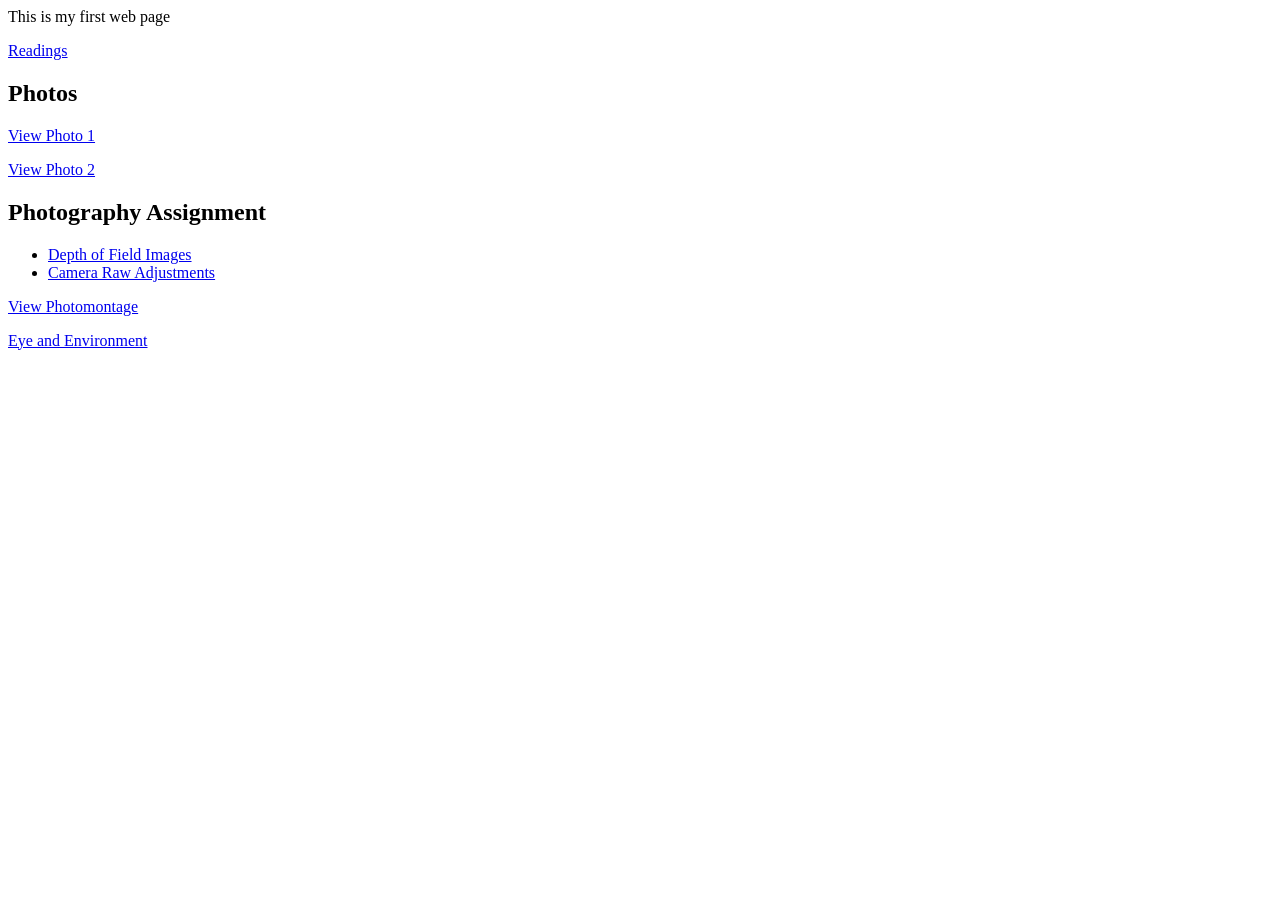
==== index.html @ a99c935f "Update index.html" ====
<!DOCTYPE html>
<html>
<body>
	This is my first web page
	
<p><a href="readings.html">Readings</a></p>

	<h2>Photos</h2>

<p><a href="photo1.html">View Photo 1</a></p>
<p><a href="photo2.html">View Photo 2</a></p>

	<h2>Photography Assignment</h2>

<ul>
  <li><a href="depth-of-field.html">Depth of Field Images</a></li>
  <li><a href="camera-raw.html">Camera Raw Adjustments</a></li>
</ul>

	<p><a href="photomontage.html">View Photomontage</a></p>
	<p><a href="eyeandenvironment.html">Eye and Environment</a></p>
	
</body>
</html>
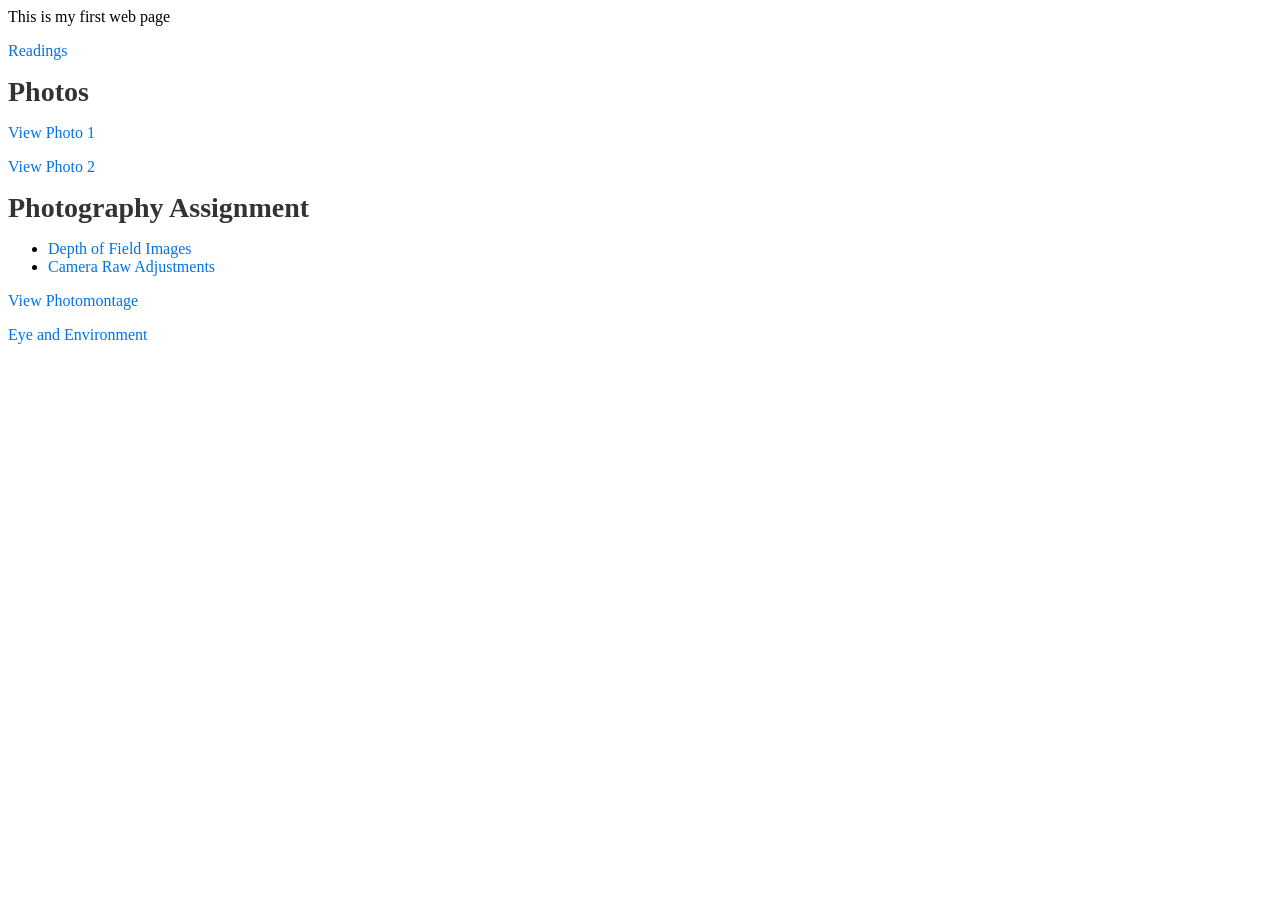
==== commit f23329cc: "Update index.html" ====
--- a/index.html
+++ b/index.html
@@ -2,6 +2,8 @@
 <html>
 <body>
 	This is my first web page
+
+<link rel="stylesheet" type="text/css" href="style.css">
 	
 <p><a href="readings.html">Readings</a></p>
 
--- a/style.css
+++ b/style.css
@@ -0,0 +1,37 @@
+* Full page background */
+body {
+    background-color: #f5f5f5;
+    background-image: url('images/background.jpg');
+    background-repeat: no-repeat;
+    background-size: cover;
+    background-position: center;
+    color: #1a1a1a; /* Default text color */
+    margin: 0;
+    padding: 0;
+    font-family: 'Arial', sans-serif;
+    font-size: 16px;
+}
+
+/* Link colors */
+a {
+    color: #0073e6; /* Link color */
+    text-decoration: none;
+}
+
+/* Changes text color and adds underline on mouse hover */
+a:hover {
+    color: #005bb5;
+    text-decoration: underline;
+}
+
+/* Heading styles */
+h1 {
+    color: #111111; /* Heading color */
+    font-size: 36px;
+    margin: 24px 0 8px;
+}
+h2 {
+    color: #333333; /* Subheading color */
+    font-size: 28px;
+    margin: 16px 0 8px;
+}
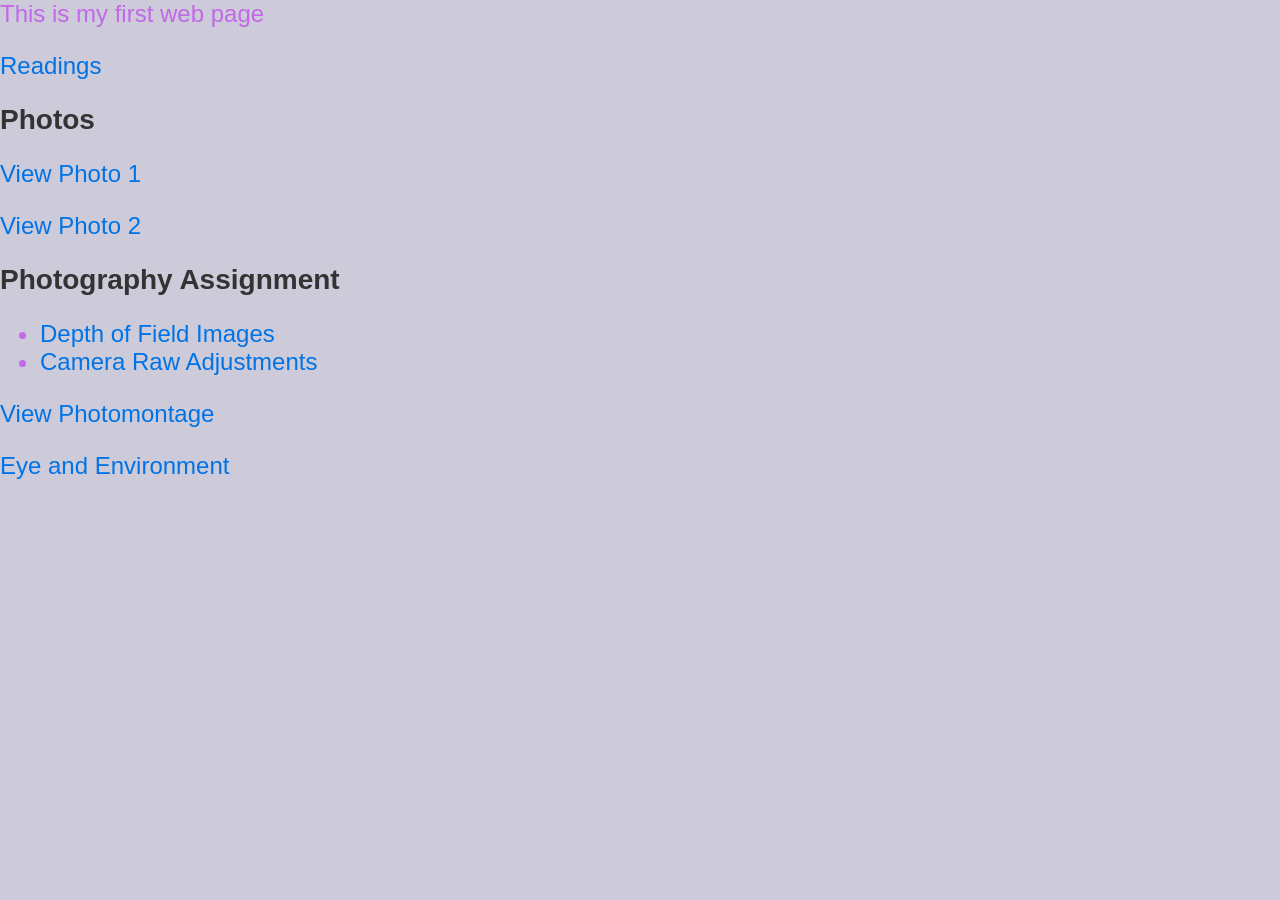
==== commit 9ff0d132: "Update index.html" ====
--- a/index.html
+++ b/index.html
@@ -1,9 +1,10 @@
 <!DOCTYPE html>
 <html>
+	
+<link rel="stylesheet" type="text/css" href="style.css">
+	
 <body>
 	This is my first web page
-
-<link rel="stylesheet" type="text/css" href="style.css">
 	
 <p><a href="readings.html">Readings</a></p>
 
--- a/style.css
+++ b/style.css
@@ -1,15 +1,15 @@
-* Full page background */
+/* Full page background */
 body {
-    background-color: #f5f5f5;
+    background-color: #cdcad9;
     background-image: url('images/background.jpg');
     background-repeat: no-repeat;
     background-size: cover;
     background-position: center;
-    color: #1a1a1a; /* Default text color */
+    color: #c268e8; /* Default text color */
     margin: 0;
     padding: 0;
     font-family: 'Arial', sans-serif;
-    font-size: 16px;
+    font-size: 24px;
 }
 
 /* Link colors */
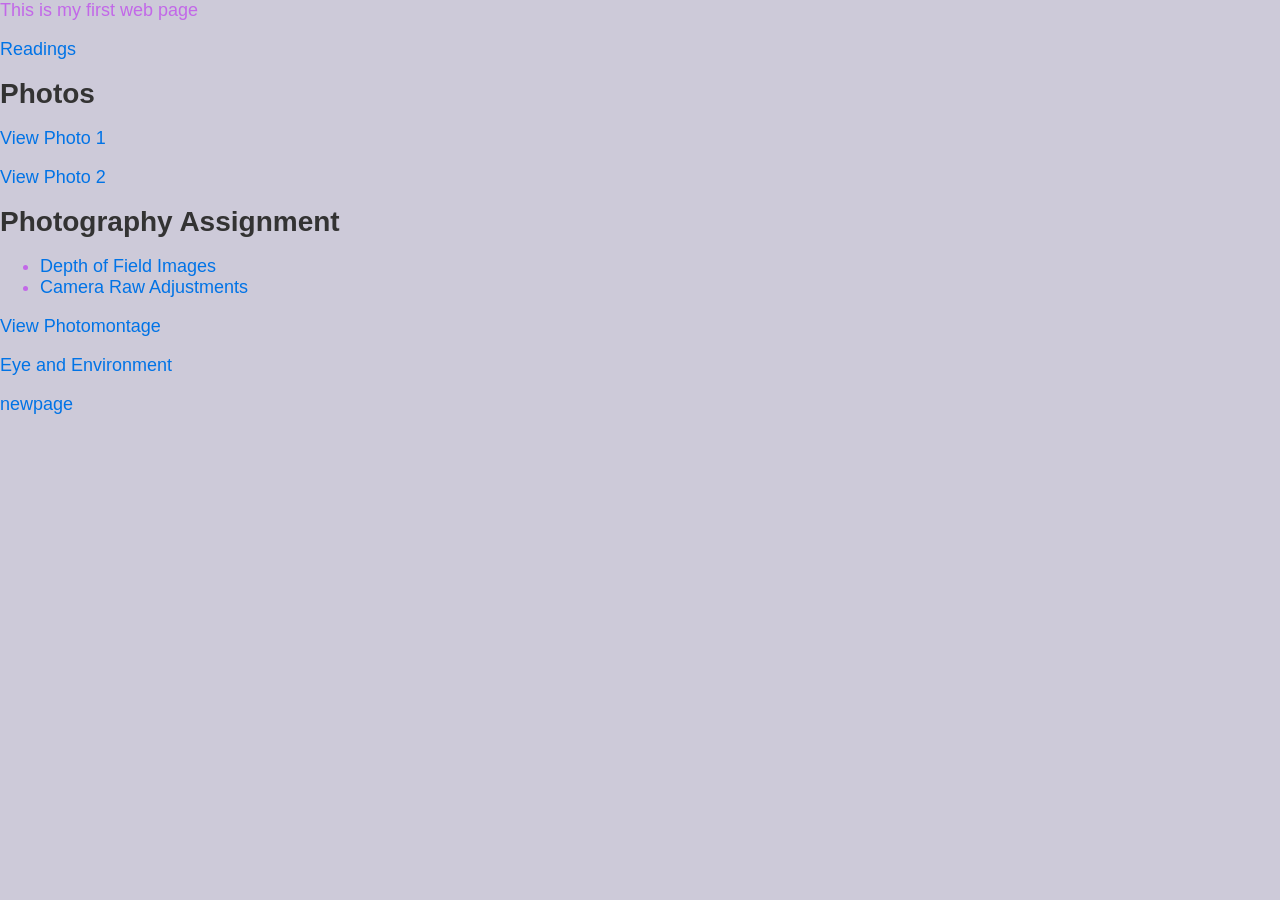
==== commit b466620b: "Update index.html" ====
--- a/index.html
+++ b/index.html
@@ -1,10 +1,10 @@
 <!DOCTYPE html>
 <html>
 	
-<link rel="stylesheet" type="text/css" href="style.css">
-	
 <body>
 	This is my first web page
+
+<link rel="stylesheet" type="text/css" href="style.css">
 	
 <p><a href="readings.html">Readings</a></p>
 
@@ -22,6 +22,7 @@
 
 	<p><a href="photomontage.html">View Photomontage</a></p>
 	<p><a href="eyeandenvironment.html">Eye and Environment</a></p>
-	
+
+	<p><a href="newpage.html">newpage</a></p>
 </body>
 </html>
--- a/style.css
+++ b/style.css
@@ -1,7 +1,7 @@
 /* Full page background */
 body {
     background-color: #cdcad9;
-    background-image: url('images/background.jpg');
+    background-image: url('national-pink-day-3840x2160-12348.png.pdf');
     background-repeat: no-repeat;
     background-size: cover;
     background-position: center;
@@ -9,7 +9,7 @@
     margin: 0;
     padding: 0;
     font-family: 'Arial', sans-serif;
-    font-size: 24px;
+    font-size: 18px;
 }
 
 /* Link colors */
@@ -35,3 +35,9 @@
     font-size: 28px;
     margin: 16px 0 8px;
 }
+
+body.newpage {
+    background-image:url("national-pink-day-3840-2160-12348.png.pdf");
+}
+        
+        
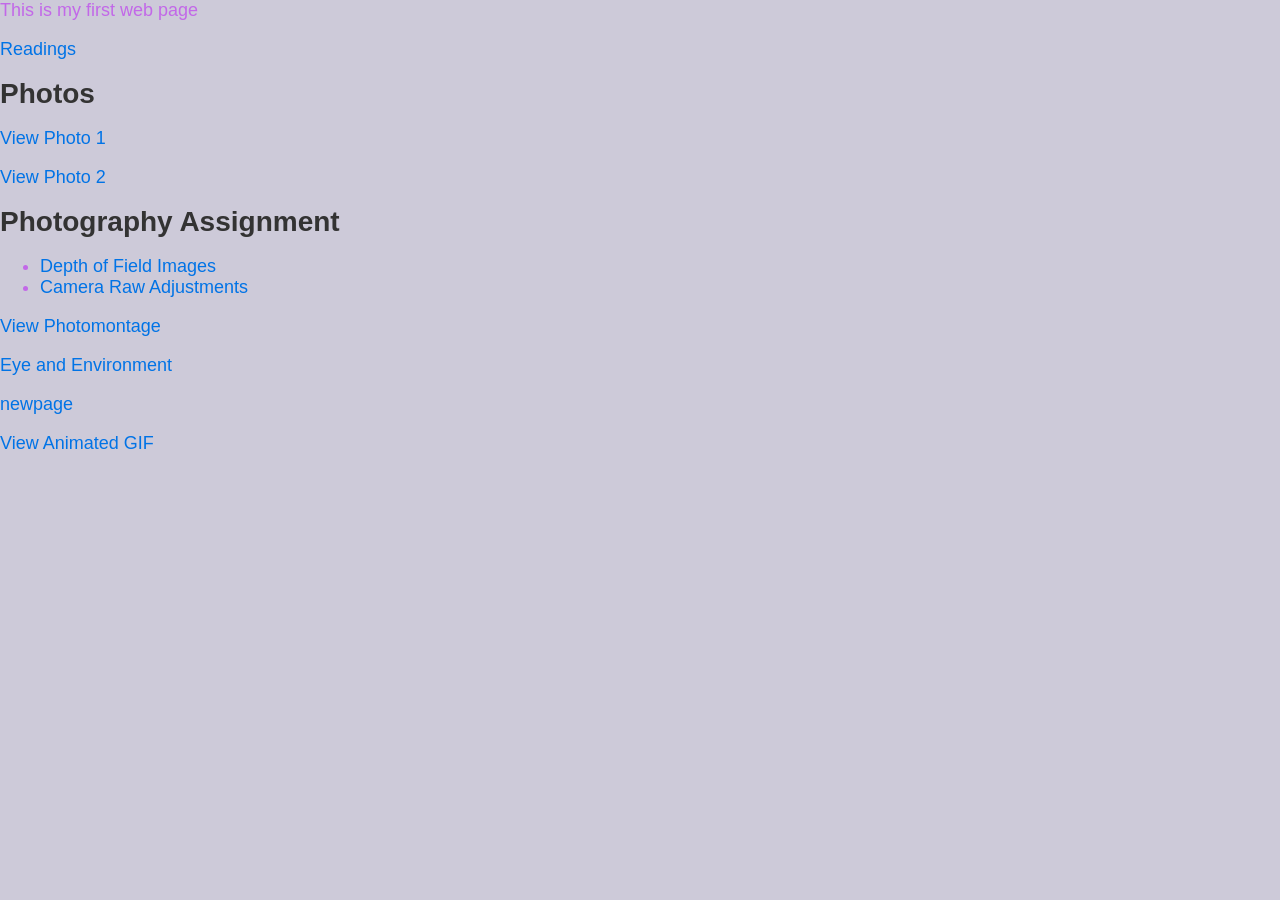
==== commit 8d089423: "Update index.html" ====
--- a/index.html
+++ b/index.html
@@ -24,5 +24,6 @@
 	<p><a href="eyeandenvironment.html">Eye and Environment</a></p>
 
 	<p><a href="newpage.html">newpage</a></p>
+	<p><a href="animatedgif.html">View Animated GIF</a></p>
 </body>
 </html>
--- a/style.css
+++ b/style.css
@@ -37,7 +37,9 @@
 }
 
 body.newpage {
-    background-image:url("national-pink-day-3840-2160-12348.png.pdf");
+    background-image:url("national-pink-day-3840x2160-12348.png.pdf");
+    background-position: center;
+    transform: rotate(90deg);
 }
         
         
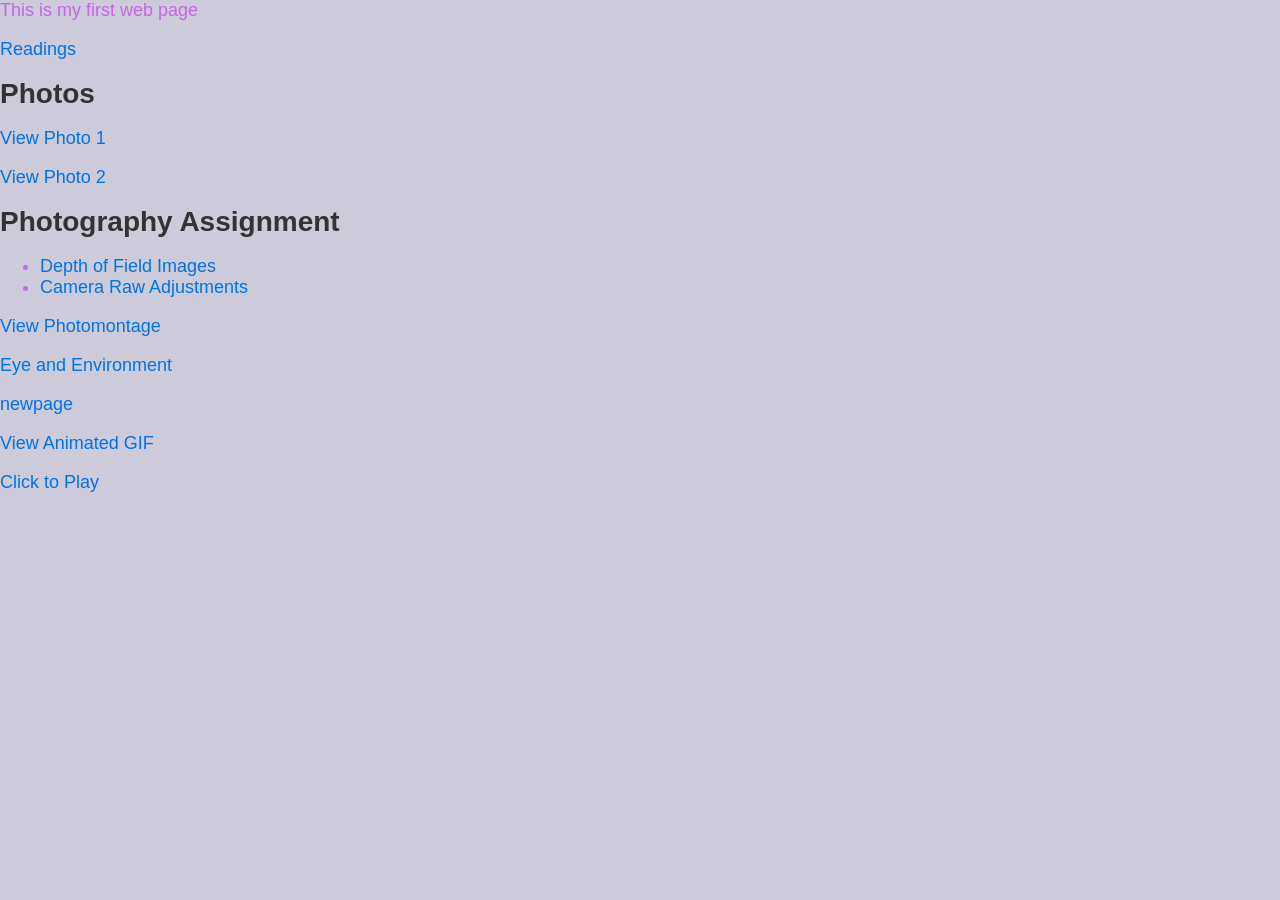
==== commit ac4c7167: "Update index.html" ====
--- a/index.html
+++ b/index.html
@@ -25,5 +25,6 @@
 
 	<p><a href="newpage.html">newpage</a></p>
 	<p><a href="animatedgif.html">View Animated GIF</a></p>
+	<p><a href="interactivestory.html">Click to Play</a></p>
 </body>
 </html>
